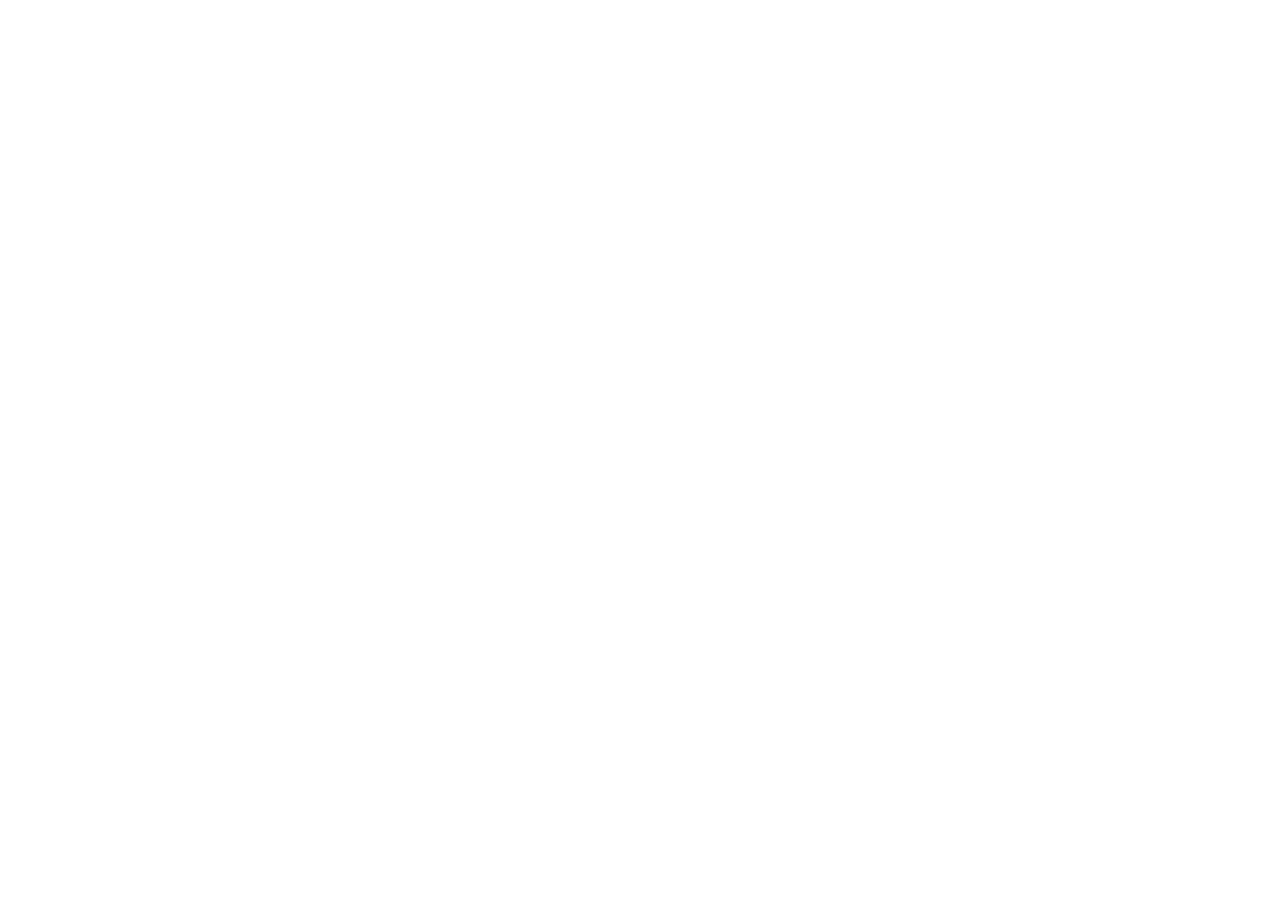
==== index.html @ 8ff1874d "resolvemos fazer um site" ====
<!DOCTYPE html>
<html lang="en">
<head>
    <meta charset="UTF-8">
    <meta http-equiv="X-UA-Compatible" content="IE=edge">
    <meta name="viewport" content="width=device-width, initial-scale=1.0">
    <title>F1</title>
    <iframe title="Borrador5 - Melhores voltas" width="600" height="373.5" src="https://app.powerbi.com/view?r=eyJrIjoiYTMwNjAwZjEtZWFhMy00Y2I5LTgyODktOWIxMTMwODQzZWZlIiwidCI6ImMzN2IzN2EzLWU5ZTItNDJmOS1iYzY3LTRiOWI3MzhlMWRmMCJ9" frameborder="0" allowFullScreen="true"></iframe>
</head>
<body>
    
</body>
</html>
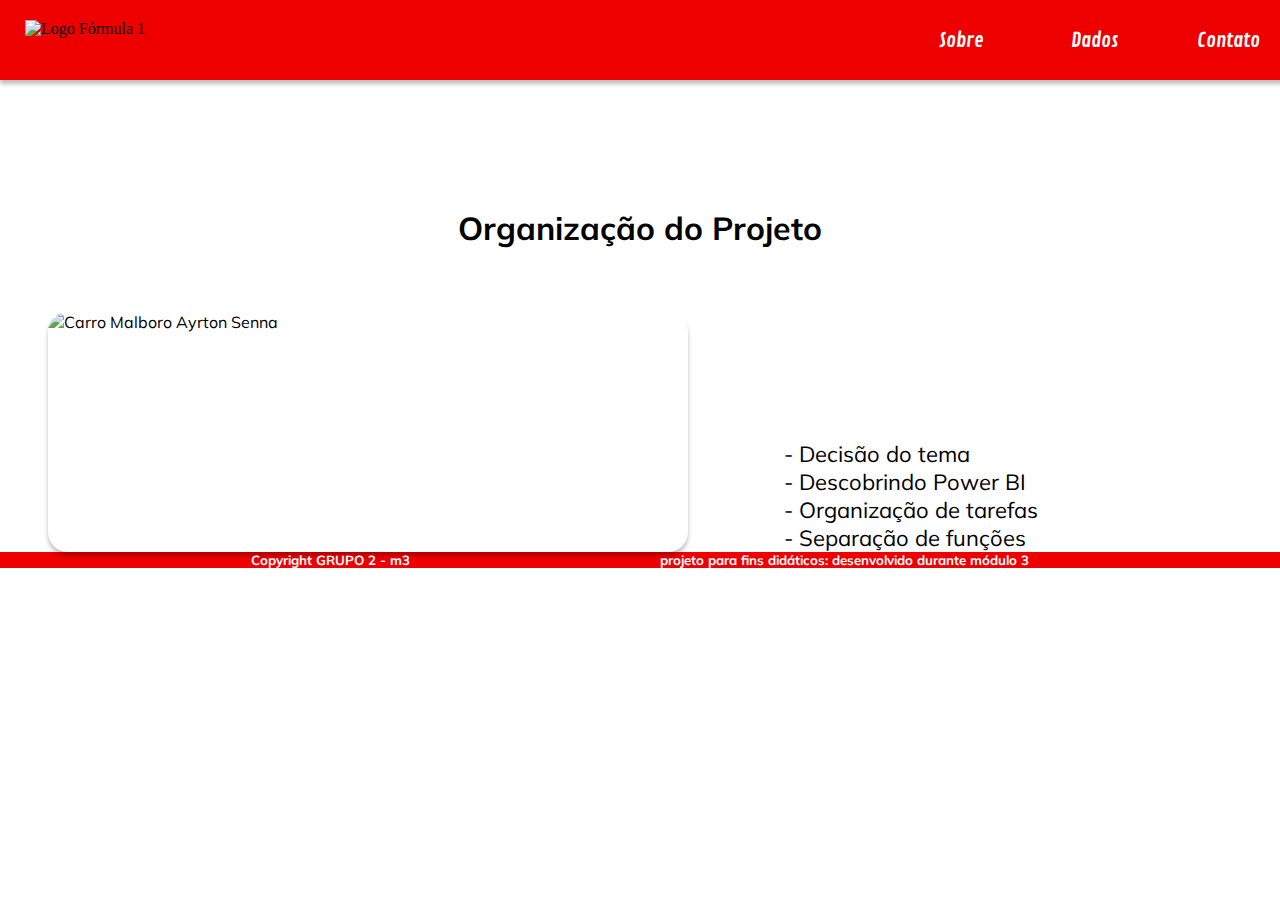
==== commit 11171f79: "Adicionad estilo" ====
--- a/index.html
+++ b/index.html
@@ -1,13 +1,57 @@
 <!DOCTYPE html>
 <html lang="en">
+
 <head>
     <meta charset="UTF-8">
     <meta http-equiv="X-UA-Compatible" content="IE=edge">
     <meta name="viewport" content="width=device-width, initial-scale=1.0">
+
+    <link rel="preconnect" href="https://fonts.googleapis.com">
+    <link rel="preconnect" href="https://fonts.gstatic.com" crossorigin>
+    <link href="https://fonts.googleapis.com/css2?family=Contrail+One&family=Mulish:ital,wght@1,300&display=swap"
+        rel="stylesheet">
+
+    <link rel="shortcut icon" href="https://cdn-icons-png.flaticon.com/512/2418/2418779.png" type="image/x-icon">
+    <link rel="stylesheet" href="./page/style.css">
     <title>F1</title>
-    <iframe title="Borrador5 - Melhores voltas" width="600" height="373.5" src="https://app.powerbi.com/view?r=eyJrIjoiYTMwNjAwZjEtZWFhMy00Y2I5LTgyODktOWIxMTMwODQzZWZlIiwidCI6ImMzN2IzN2EzLWU5ZTItNDJmOS1iYzY3LTRiOWI3MzhlMWRmMCJ9" frameborder="0" allowFullScreen="true"></iframe>
+    <!-- <iframe title="Borrador5 - Melhores voltas" width="600" height="373.5" src="https://app.powerbi.com/view?r=eyJrIjoiYTMwNjAwZjEtZWFhMy00Y2I5LTgyODktOWIxMTMwODQzZWZlIiwidCI6ImMzN2IzN2EzLWU5ZTItNDJmOS1iYzY3LTRiOWI3MzhlMWRmMCJ9" frameborder="0" allowFullScreen="true"></iframe> -->
 </head>
+
 <body>
-    
+
+
+    <header>
+        <img id="logo" src="https://www.thesun.co.uk/wp-content/uploads/2021/12/F1-LOGO.png" alt="Logo Fórmula 1">
+
+        <nav>
+            <a href="">Sobre</a>
+            <a href="">Dados</a>
+            <a href="">Contato</a>
+        </nav>
+    </header>
+
+    <main>
+        <section class="sobre">
+            <h1>Organização do Projeto</h1>
+            <div class="conteiner">
+                <img id="imagem" src="https://atualfm.com.br/wp-content/uploads/2019/03/mclaren.jpg"
+                    alt="Carro Malboro Ayrton Senna">
+                <ul>
+                    <li> - Decisão do tema</li>
+                    <li> - Descobrindo Power BI </li>
+                    <li> - Organização de tarefas</li>
+                    <li> - Separação de funções</li>
+                </ul>
+            </div>
+        </section>
+
+    </main>
+
+    <footer>
+        <h5>Copyright GRUPO 2 - m3</h5>
+        <h5>projeto para fins didáticos: desenvolvido durante módulo 3</h5>
+    </footer>
+
 </body>
+
 </html>--- a/page/style.css
+++ b/page/style.css
@@ -0,0 +1,106 @@
+* {
+    padding:0;
+    margin:0;
+    vertical-align:baseline;
+    list-style:none;
+    /* border:solid ;
+    border-color: green; */
+}
+
+body, html{
+    width: 100%;
+    height: 100%;
+}
+
+#logo{
+    height:40px;
+    margin-left: 10px;
+}
+
+header{
+    width: 100%;
+    
+    background-color: #EE0000;
+    box-shadow: 0px 4px 4px rgba(0, 0, 0, 0.25);
+   
+    display: flex;
+    justify-content: space-between;
+    align-items: center;
+
+    padding: 15px;
+/* 
+    position: fixed; */
+    
+}
+
+nav{
+    width: 400px;
+
+    display: flex;
+    justify-content: space-around;
+    align-items: center;
+
+}
+
+a{
+    width: 100px;
+    height: 50px;
+    
+    color: white;
+
+    display: flex;
+    justify-content: center;
+    align-items: center;   
+    
+    text-decoration: none;
+    font-size: 20px;    
+    font-family: 'Contrail One', cursive;
+    transition: 0.5;
+}
+
+a:hover{
+    transition-duration: 0.4s;
+    color: black;
+
+}
+
+#imagem{
+    width: 50%;
+    border-radius: 20px;
+
+    box-shadow: 0px 4px 4px rgba(0, 0, 0, 0.25);
+}
+ul{
+    padding-top: 10%;
+    width: 35%;
+}
+
+main{
+    font-family: 'Mulish', sans-serif;
+
+}
+.conteiner{
+    display: flex;
+    justify-content: space-around;
+}
+
+h1{
+    text-align: center;
+
+    padding-top: 10%;
+    padding-bottom: 5%;
+}
+
+li{
+    font-size: 22px;
+}
+
+footer{
+    background-color: #EE0000;
+    color: white;
+    font-family: 'Mulish', sans-serif;
+
+    display: flex;
+    justify-content: space-evenly;
+
+}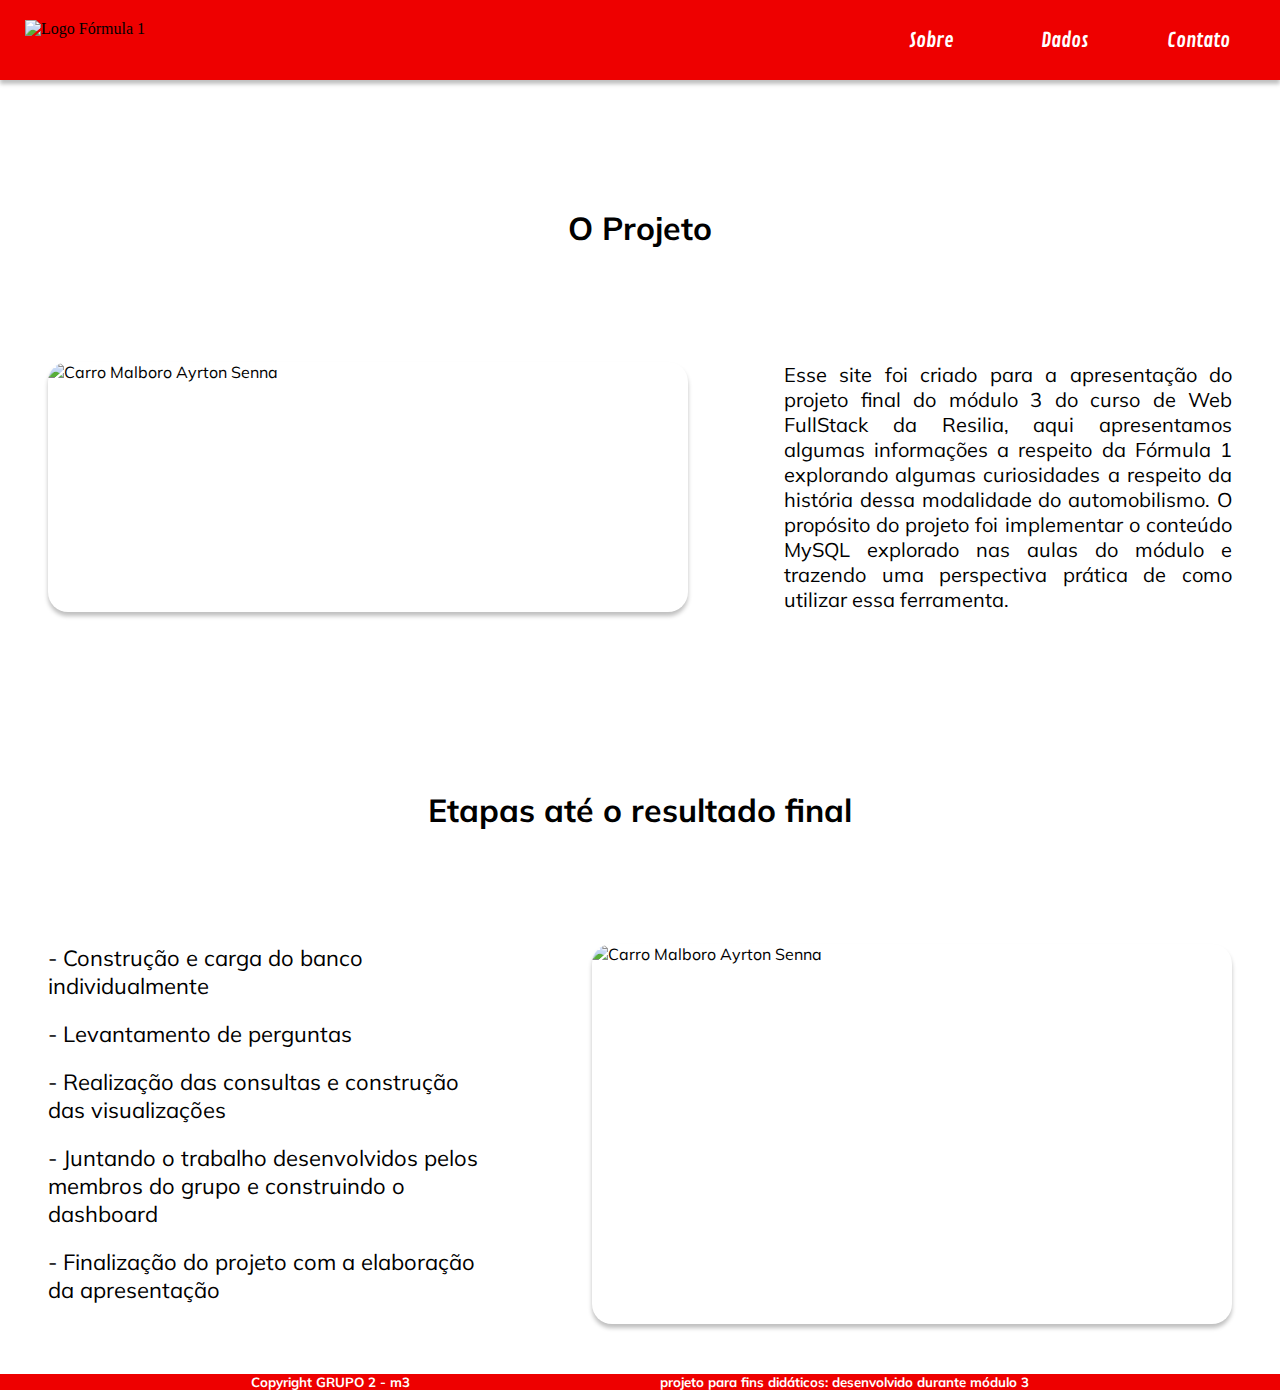
==== commit a42a8b19: "Etapas add" ====
--- a/index.html
+++ b/index.html
@@ -32,16 +32,30 @@
 
     <main>
         <section class="sobre">
-            <h1>Organização do Projeto</h1>
+            <h1>O Projeto</h1>
             <div class="conteiner">
                 <img id="imagem" src="https://atualfm.com.br/wp-content/uploads/2019/03/mclaren.jpg"
                     alt="Carro Malboro Ayrton Senna">
+                <p>
+                    Esse site foi criado para a apresentação do projeto final do módulo 3 
+                    do curso de Web FullStack da Resilia, aqui apresentamos algumas informações 
+                    a respeito da Fórmula 1 explorando algumas curiosidades a respeito da história 
+                    dessa modalidade do automobilismo. O propósito do projeto foi implementar o conteúdo 
+                    MySQL explorado nas aulas do módulo e trazendo uma perspectiva prática de como utilizar 
+                    essa ferramenta.
+                </p>
+            </div>
+
+            <h1>Etapas até o resultado final</h1>
+            <div class="conteiner">
                 <ul>
-                    <li> - Decisão do tema</li>
-                    <li> - Descobrindo Power BI </li>
-                    <li> - Organização de tarefas</li>
-                    <li> - Separação de funções</li>
+                    <li> - Construção e carga do banco individualmente</li>
+                    <li> - Levantamento de perguntas</li>
+                    <li> - Realização das consultas e construção das visualizações</li>
+                    <li> - Juntando o trabalho desenvolvidos pelos membros do grupo e construindo o dashboard</li>
+                    <li> - Finalização do projeto com a elaboração da apresentação</li>
                 </ul>
+                <img id="imagem" src="https://i.pinimg.com/originals/3f/90/f3/3f90f3e1bc2010f6f39f103bd6a9acd7.jpg" alt="Carro Malboro Ayrton Senna">
             </div>
         </section>
 
--- a/page/style.css
+++ b/page/style.css
@@ -18,7 +18,7 @@
 }
 
 header{
-    width: 100%;
+    width: auto;
     
     background-color: #EE0000;
     box-shadow: 0px 4px 4px rgba(0, 0, 0, 0.25);
@@ -70,9 +70,24 @@
 
     box-shadow: 0px 4px 4px rgba(0, 0, 0, 0.25);
 }
+p{
+    /* padding-top: 10%; */
+    text-align: justify;
+    display: flex;
+    align-items: center;
+    width: 35%;
+    font-size: 20px;
+}
+
 ul{
-    padding-top: 10%;
     width: 35%;
+    font-size: 20px;
+
+}
+
+li{
+    font-size: 22px;
+    margin-bottom: 20px;
 }
 
 main{
@@ -82,6 +97,10 @@
 .conteiner{
     display: flex;
     justify-content: space-around;
+
+    margin-top: 50px;
+    margin-bottom: 50px;
+
 }
 
 h1{
@@ -91,11 +110,9 @@
     padding-bottom: 5%;
 }
 
-li{
-    font-size: 22px;
-}
+footer{
+    width: auto;
 
-footer{
     background-color: #EE0000;
     color: white;
     font-family: 'Mulish', sans-serif;
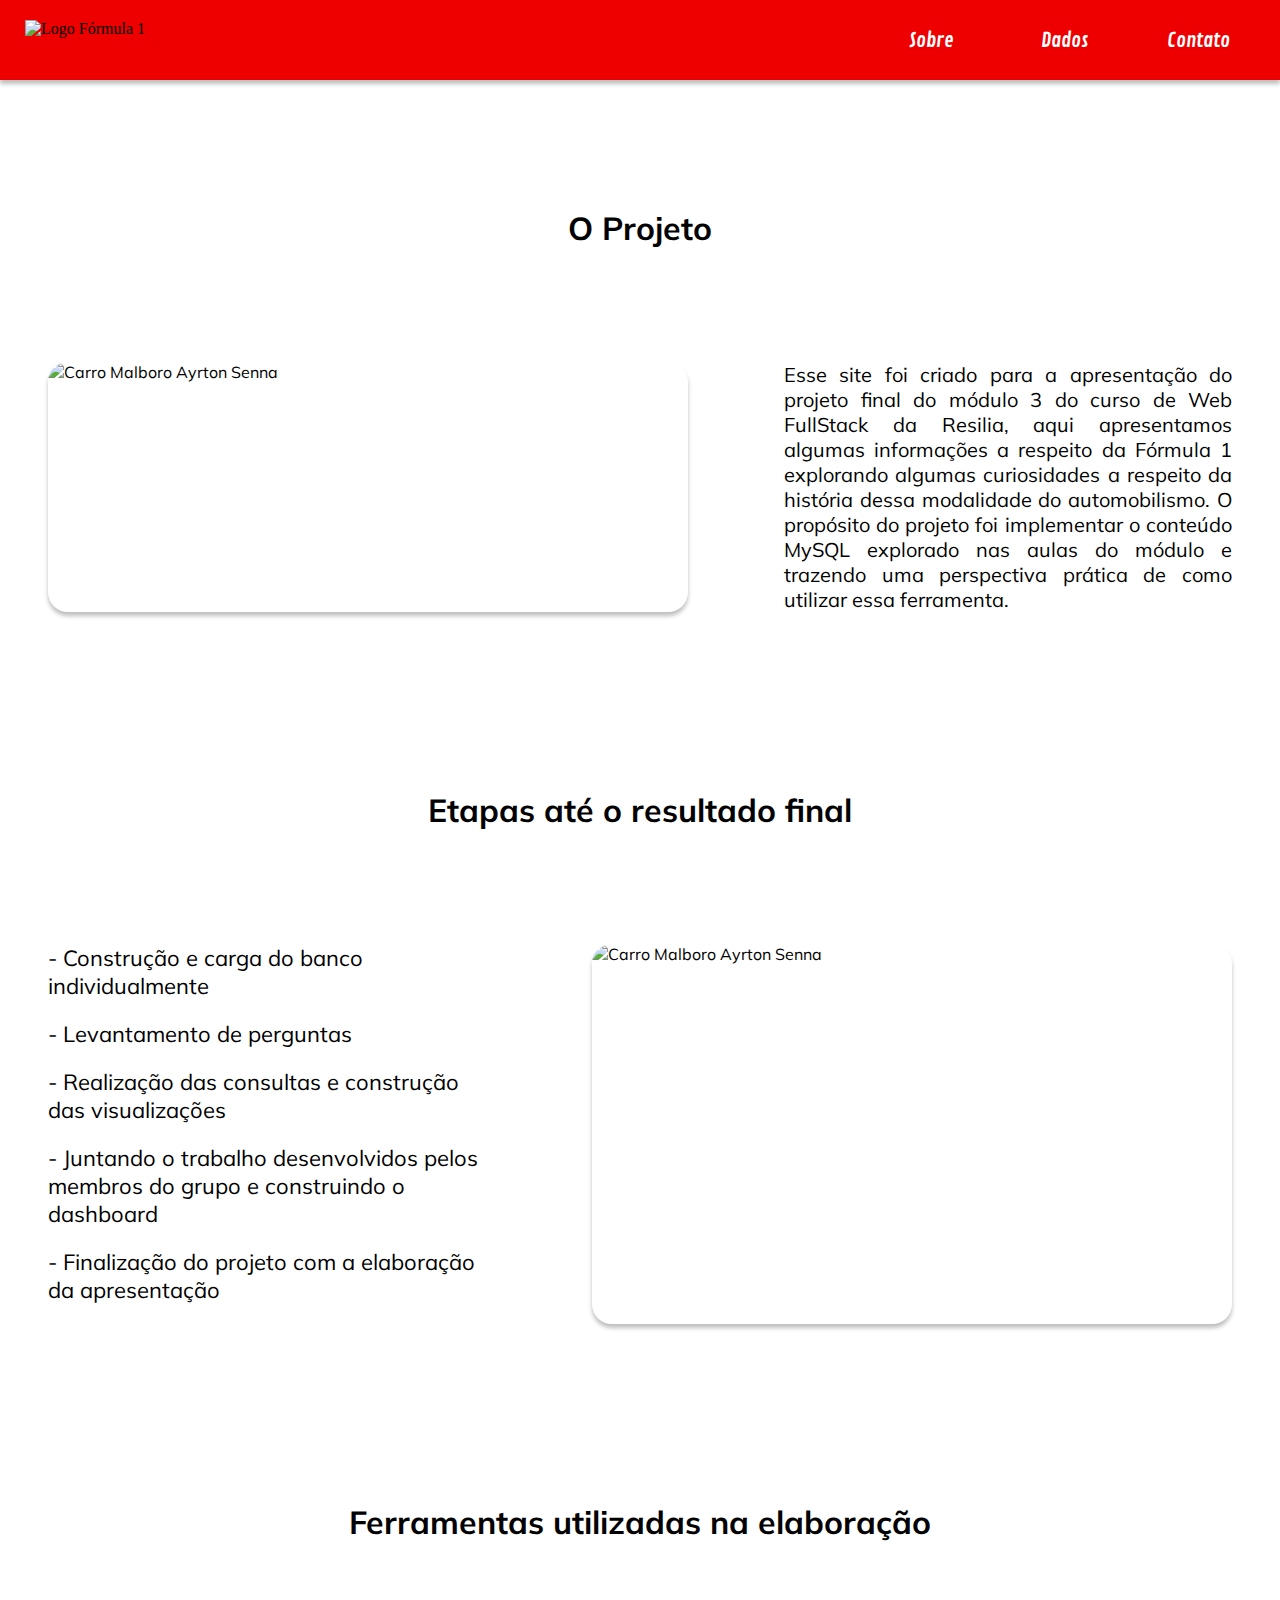
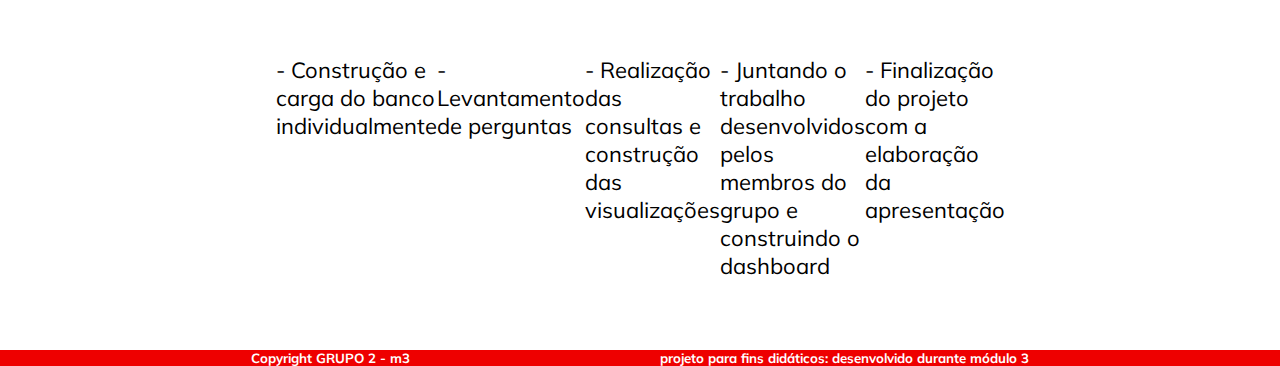
==== commit fba441ae: "pagina de dados add" ====
--- a/index.html
+++ b/index.html
@@ -12,7 +12,7 @@
         rel="stylesheet">
 
     <link rel="shortcut icon" href="https://cdn-icons-png.flaticon.com/512/2418/2418779.png" type="image/x-icon">
-    <link rel="stylesheet" href="./page/style.css">
+    <link rel="stylesheet" href="./css/style.css">
     <title>F1</title>
     <!-- <iframe title="Borrador5 - Melhores voltas" width="600" height="373.5" src="https://app.powerbi.com/view?r=eyJrIjoiYTMwNjAwZjEtZWFhMy00Y2I5LTgyODktOWIxMTMwODQzZWZlIiwidCI6ImMzN2IzN2EzLWU5ZTItNDJmOS1iYzY3LTRiOWI3MzhlMWRmMCJ9" frameborder="0" allowFullScreen="true"></iframe> -->
 </head>
@@ -34,7 +34,7 @@
         <section class="sobre">
             <h1>O Projeto</h1>
             <div class="conteiner">
-                <img id="imagem" src="https://atualfm.com.br/wp-content/uploads/2019/03/mclaren.jpg"
+                <img class="imagem" src="https://atualfm.com.br/wp-content/uploads/2019/03/mclaren.jpg"
                     alt="Carro Malboro Ayrton Senna">
                 <p>
                     Esse site foi criado para a apresentação do projeto final do módulo 3 
@@ -55,7 +55,18 @@
                     <li> - Juntando o trabalho desenvolvidos pelos membros do grupo e construindo o dashboard</li>
                     <li> - Finalização do projeto com a elaboração da apresentação</li>
                 </ul>
-                <img id="imagem" src="https://i.pinimg.com/originals/3f/90/f3/3f90f3e1bc2010f6f39f103bd6a9acd7.jpg" alt="Carro Malboro Ayrton Senna">
+                <img class="imagem" src="https://i.pinimg.com/originals/3f/90/f3/3f90f3e1bc2010f6f39f103bd6a9acd7.jpg" alt="Carro Malboro Ayrton Senna">
+            </div>
+
+            <h1>Ferramentas utilizadas na elaboração</h1>
+            <div class="conteiner">
+                <ul id="ferramentas">
+                    <li> - Construção e carga do banco individualmente</li>
+                    <li> - Levantamento de perguntas</li>
+                    <li> - Realização das consultas e construção das visualizações</li>
+                    <li> - Juntando o trabalho desenvolvidos pelos membros do grupo e construindo o dashboard</li>
+                    <li> - Finalização do projeto com a elaboração da apresentação</li>
+                </ul>
             </div>
         </section>
 
--- a/css/style.css
+++ b/css/style.css
@@ -0,0 +1,128 @@
+* {
+    padding:0;
+    margin:0;
+    vertical-align:baseline;
+    list-style:none;
+    /* border:solid ;
+    border-color: green; */
+}
+
+body, html{
+    width: 100%;
+    height: 100%;
+}
+
+#logo{
+    height:40px;
+    margin-left: 10px;
+}
+
+header{
+    width: auto;
+    
+    background-color: #EE0000;
+    box-shadow: 0px 4px 4px rgba(0, 0, 0, 0.25);
+   
+    display: flex;
+    justify-content: space-between;
+    align-items: center;
+
+    padding: 15px;
+/* 
+    position: fixed; */
+    
+}
+
+nav{
+    width: 400px;
+
+    display: flex;
+    justify-content: space-around;
+    align-items: center;
+
+}
+
+a{
+    width: 100px;
+    height: 50px;
+    
+    color: white;
+
+    display: flex;
+    justify-content: center;
+    align-items: center;   
+    
+    text-decoration: none;
+    font-size: 20px;    
+    font-family: 'Contrail One', cursive;
+    transition: 0.5;
+}
+
+a:hover{
+    transition-duration: 0.4s;
+    color: black;
+
+}
+
+.imagem{
+    width: 50%;
+    border-radius: 20px;
+
+    box-shadow: 0px 4px 4px rgba(0, 0, 0, 0.25);
+}
+p{
+    /* padding-top: 10%; */
+    text-align: justify;
+    display: flex;
+    align-items: center;
+    width: 35%;
+    font-size: 20px;
+}
+
+ul{
+    width: 35%;
+    font-size: 20px;
+
+}
+
+li{
+    font-size: 22px;
+    margin-bottom: 20px;
+}
+
+main{
+    font-family: 'Mulish', sans-serif;
+
+}
+.conteiner{
+    display: flex;
+    justify-content: space-around;
+
+    margin-top: 50px;
+    margin-bottom: 50px;
+
+}
+
+h1{
+    text-align: center;
+
+    padding-top: 10%;
+    padding-bottom: 5%;
+}
+
+#ferramentas{
+    display: flex;
+    justify-content: center;
+}
+
+footer{
+    width: auto;
+
+    background-color: #EE0000;
+    color: white;
+    font-family: 'Mulish', sans-serif;
+
+    display: flex;
+    justify-content: space-evenly;
+
+}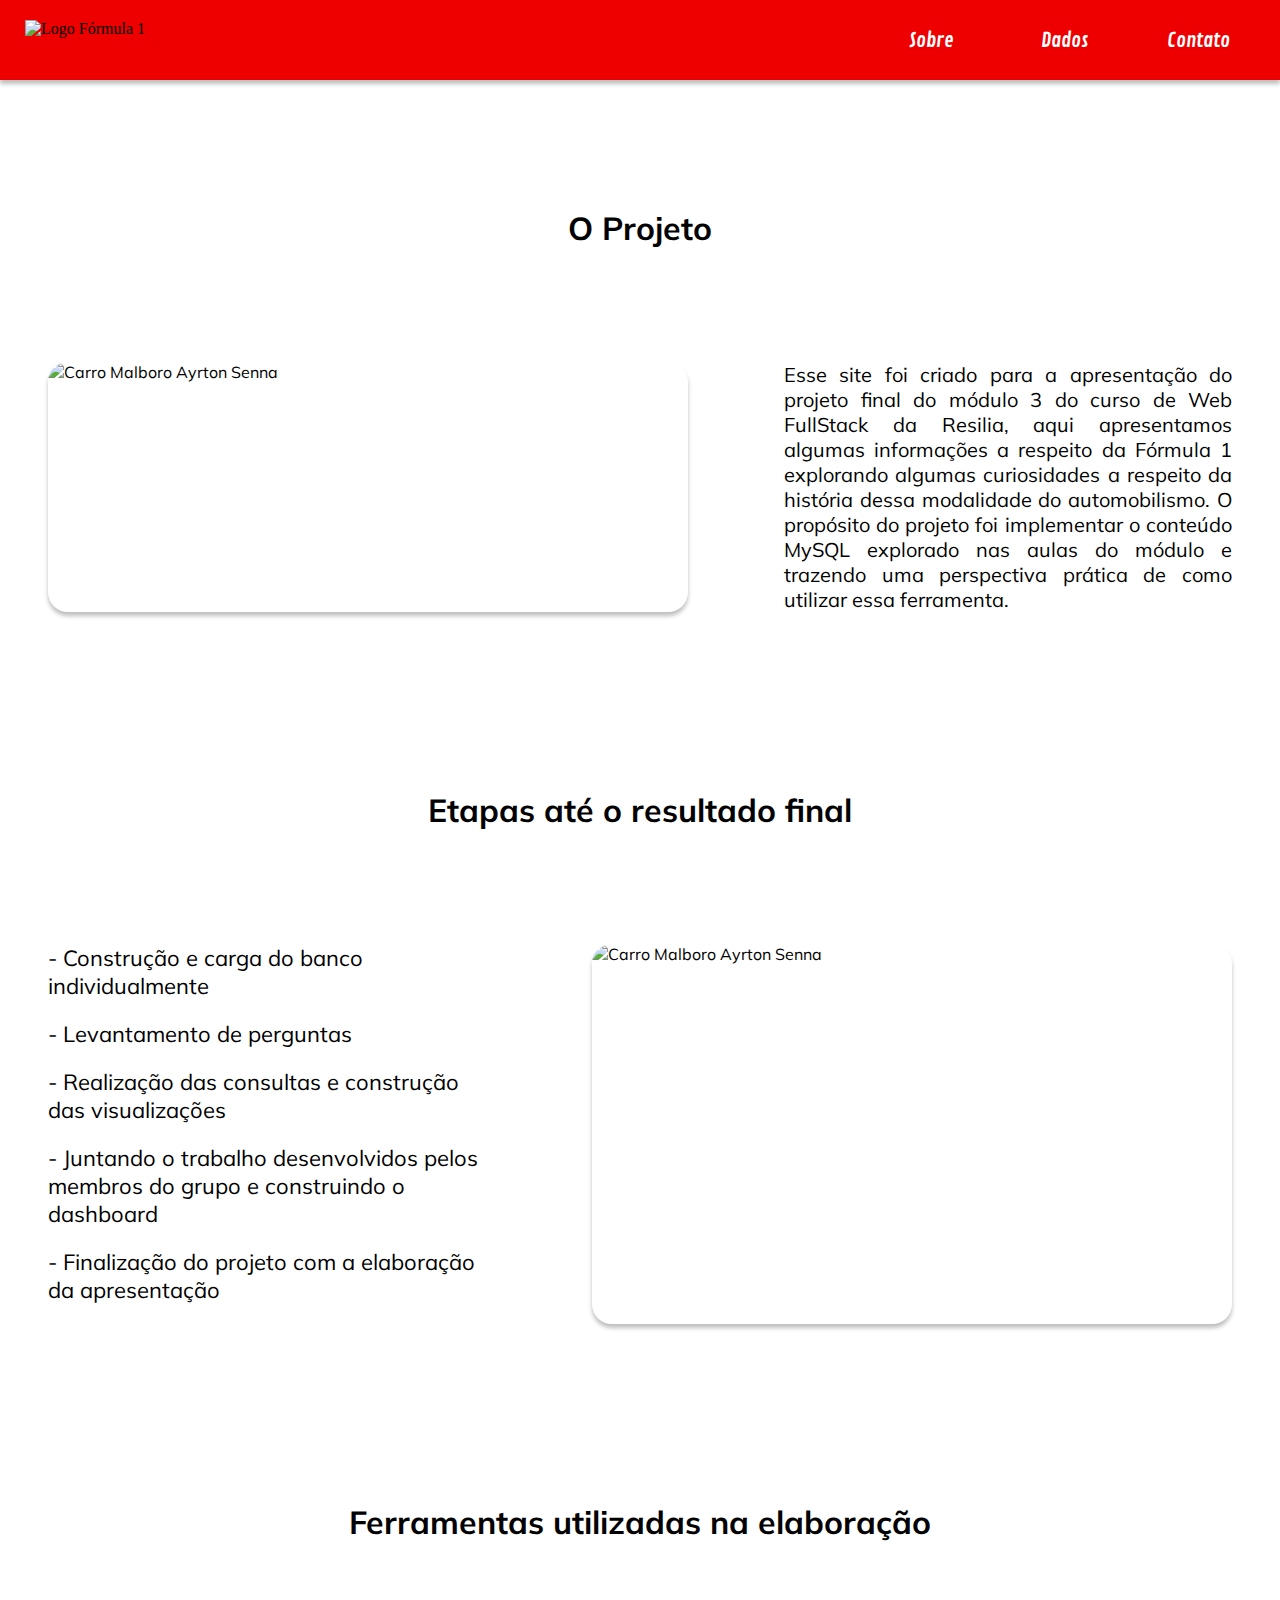
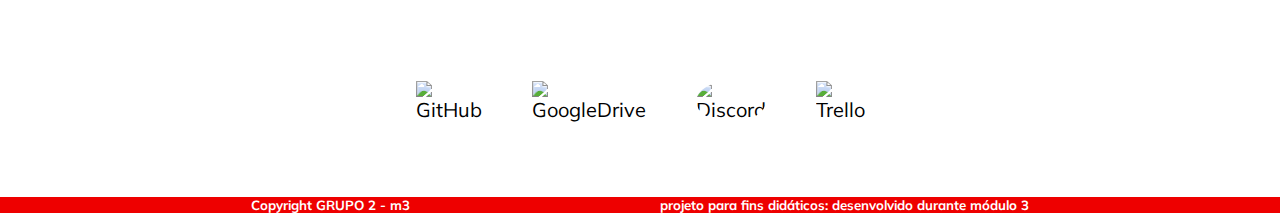
==== commit 17f26c6a: "página finalizada 1.0" ====
--- a/index.html
+++ b/index.html
@@ -24,9 +24,9 @@
         <img id="logo" src="https://www.thesun.co.uk/wp-content/uploads/2021/12/F1-LOGO.png" alt="Logo Fórmula 1">
 
         <nav>
-            <a href="">Sobre</a>
-            <a href="">Dados</a>
-            <a href="">Contato</a>
+            <a href="./index.html">Sobre</a>
+            <a href="./dados.html">Dados</a>
+            <a href="./contato.html">Contato</a>
         </nav>
     </header>
 
@@ -61,11 +61,10 @@
             <h1>Ferramentas utilizadas na elaboração</h1>
             <div class="conteiner">
                 <ul id="ferramentas">
-                    <li> - Construção e carga do banco individualmente</li>
-                    <li> - Levantamento de perguntas</li>
-                    <li> - Realização das consultas e construção das visualizações</li>
-                    <li> - Juntando o trabalho desenvolvidos pelos membros do grupo e construindo o dashboard</li>
-                    <li> - Finalização do projeto com a elaboração da apresentação</li>
+                    <img class="icon" src="https://cdn-icons-png.flaticon.com/512/25/25231.png" alt="GitHub">
+                    <img class="icon" src="https://upload.wikimedia.org/wikipedia/commons/d/da/Google_Drive_logo.png" alt="GoogleDrive">
+                    <img class="icon"id="discord" src="https://sparkcdnwus2.azureedge.net/sparkimageassets/XPDC2RH70K22MN-08afd558-a61c-4a63-9171-d3f199738e9f" alt="Discord">
+                    <img class="icon" src="https://cdn-icons-png.flaticon.com/512/174/174874.png" alt="Trello">
                 </ul>
             </div>
         </section>
--- a/css/style.css
+++ b/css/style.css
@@ -115,6 +115,15 @@
     justify-content: center;
 }
 
+#discord{
+    border-radius: 50%;
+}
+
+.icon{
+    width: 40%;
+    margin: 25px;
+}
+
 footer{
     width: auto;
 
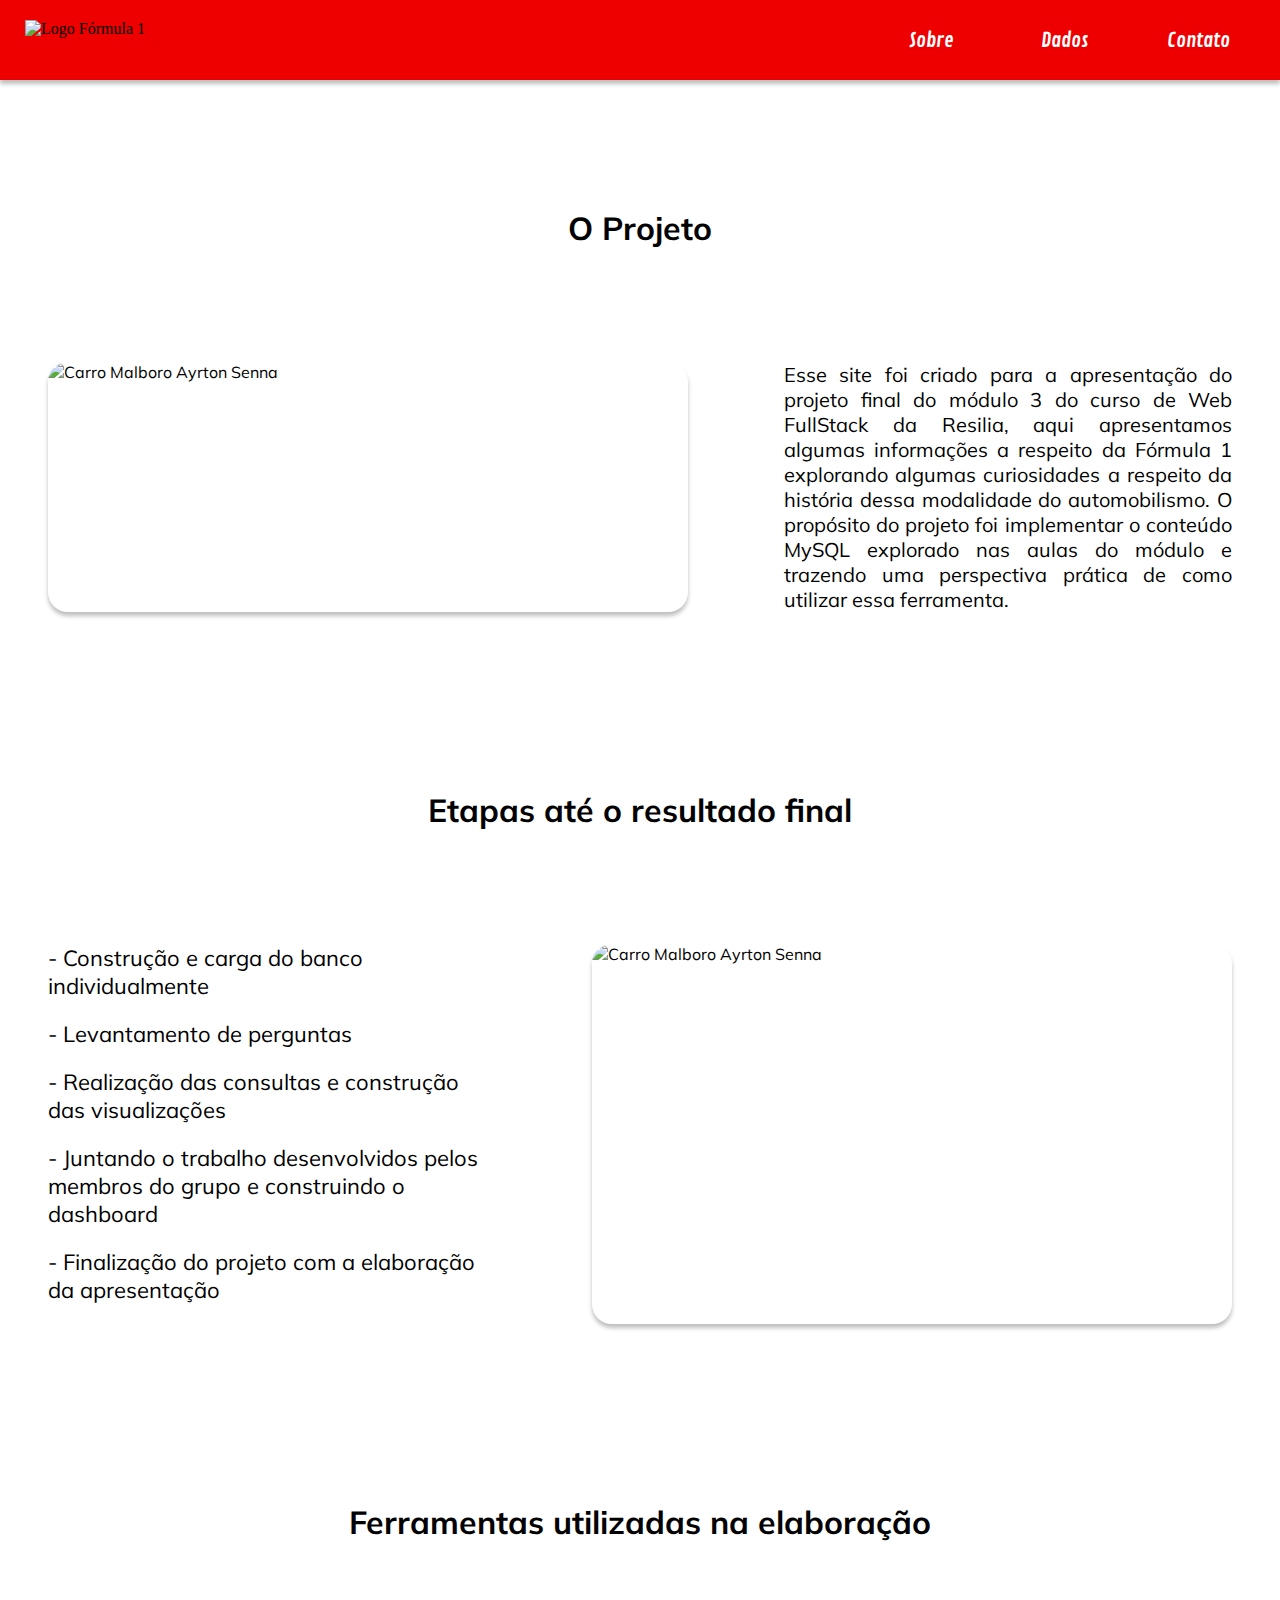
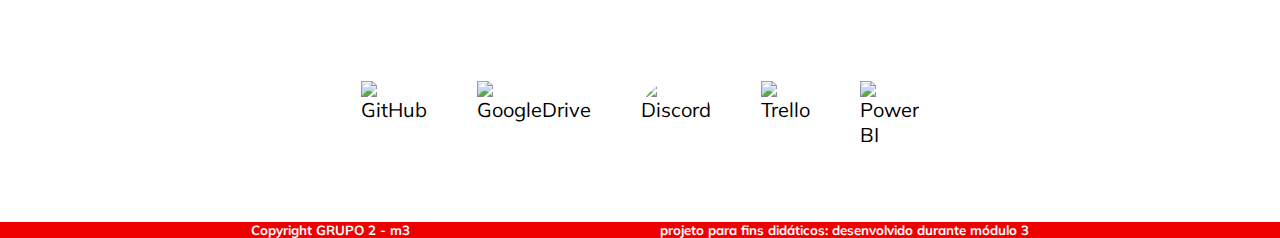
==== commit 3cf00c8c: "add power bi como ferramenta" ====
--- a/index.html
+++ b/index.html
@@ -65,6 +65,8 @@
                     <img class="icon" src="https://upload.wikimedia.org/wikipedia/commons/d/da/Google_Drive_logo.png" alt="GoogleDrive">
                     <img class="icon"id="discord" src="https://sparkcdnwus2.azureedge.net/sparkimageassets/XPDC2RH70K22MN-08afd558-a61c-4a63-9171-d3f199738e9f" alt="Discord">
                     <img class="icon" src="https://cdn-icons-png.flaticon.com/512/174/174874.png" alt="Trello">
+                    <img class="icon" src="https://upload.wikimedia.org/wikipedia/commons/thumb/c/cf/New_Power_BI_Logo.svg/630px-New_Power_BI_Logo.svg.png" alt="Power BI">
+                    
                 </ul>
             </div>
         </section>
